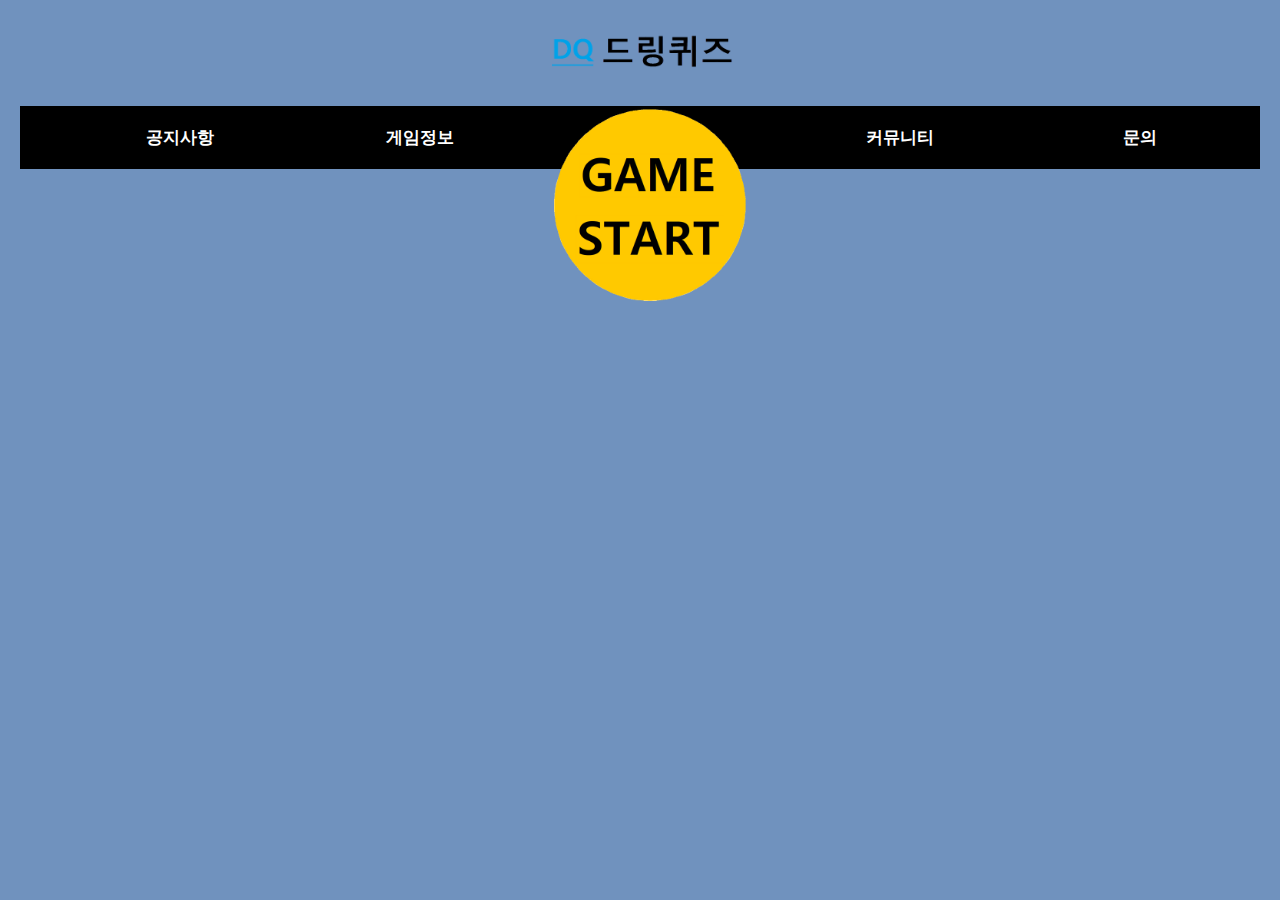
==== index.html @ 8b4d486b "icon" ====
<!DOCTYPE html>
<html>
  <head>
    <link rel="shortcut icon" type="image/x-icon" href="favicon.ico">
    <link rel="icon" href="favicon.ico" type="image/x-icon">
    <title>드링퀴즈 - Drink Quiz</title>
    <meta charset="utf-8">
    <link rel="stylesheet" href="style1.css">
  </head>

  <script>
    //이미지 자동 슬라이드
    var index = 0;   //이미지에 접근하는 인덱스
    window.onload = function(){
        slideShow();
    }

    function slideShow() {
    var i;
    var x = document.getElementsByClassName("slide1");  //slide1에 대한 dom 참조
    for (i = 0; i < x.length; i++) {
       x[i].style.display = "none";   //처음에 전부 display를 none으로 한다.
    }
    index++;
    if (index > x.length) {
        index = 1;  //인덱스가 초과되면 1로 변경
    }
    x[index-1].style.display = "inline";  //해당 인덱스는 inline으로
    setTimeout(slideShow, 4000);   //함수를 4초마다 호출
}
</script>

  <body>
    <!-- 로고 -->
    <div id = "logo" class="top">
      <a href="https://yingn02.github.io/shift2-web/">
        <img src="main_logo.png" width=15%>
      </a>
    </div>
    <!-- 메뉴 -->
    <div id="topmemu" class="top">
      <ul>
        <li><a href="notice.html">공지사항</a></li>
        <li><a href="info.html">게임정보</a></li>
        <li><a href="guide.html">가이드</a></li>
        <li><a href="community.html">커뮤니티</a></li>
        <li><a href="support.html">문의</a></li>
      </ul>
    </div>
    <!-- 이벤트 자동 슬라이드 -->
    <div id = "autoslide" class="middle">
      <img class="slide1" src="sd1.PNG" width=100%>
      <img class="slide1" src="sd2.PNG" width=100%>
      <img class="slide1" src="sd3.PNG" width=100%>
    </div>
    <!--로그인-->
    <div id = "login" class="middle">
      <a href="login.html">
        <img src="login.png" width=15%>
      </a>
    </div>



  </body>
</html>
---- style1.css ----
body {
  overflow-x: hidden;
  background-image: url("background.png");
  background-size: 100%;
  margin: 0px;
}

.top {
  text-align: center;
  margin: 20px;
}

#logo {
}

#topmemu {

}


a {
  color: white;
  text-decoration-line: none;
  font-weight: bold;

}

ul {
 background-color: black;
 list-style: none;
 overflow: hidden;
 margin: 0 auto;
 padding-top: 20px;
 padding-bottom: 20px;
}

li {
  font-size: 17px;
  float: left;
  width: 20%;
}

.middle {
  text-align: center;
}

#autoslide {
  position: relative; z-index: 1;
}

#login {
  position: relative; left:10px; top: -100px; z-index: 2;

}
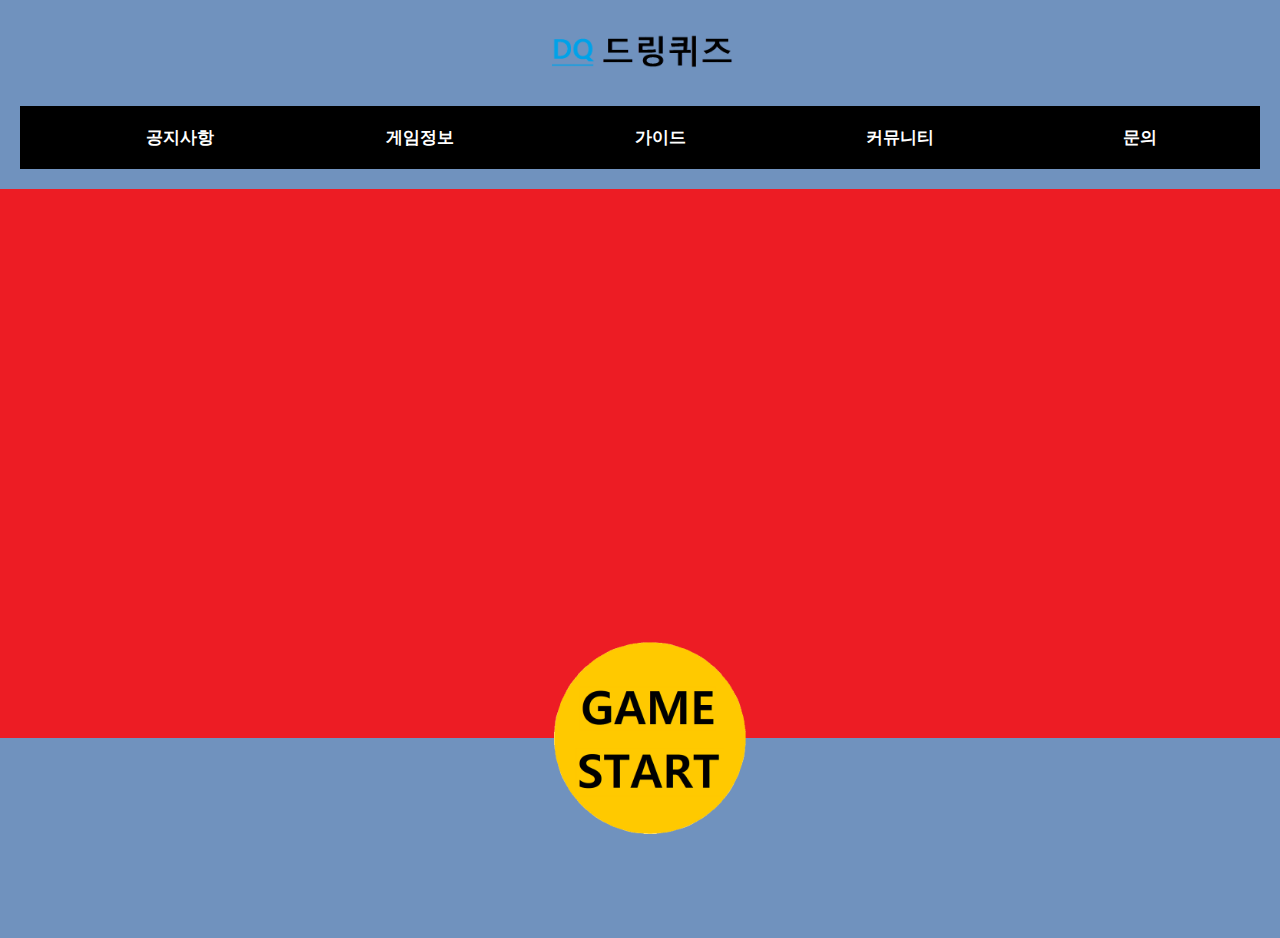
==== commit 59b26a74: "PNG to png" ====
--- a/index.html
+++ b/index.html
@@ -1,7 +1,7 @@
 <!DOCTYPE html>
 <html>
   <head>
-    <link rel="shortcut icon" type="image/x-icon" href="favicon.ico">
+    <link rel="shortcut icon" href="favicon.ico" type="image/x-icon">
     <link rel="icon" href="favicon.ico" type="image/x-icon">
     <title>드링퀴즈 - Drink Quiz</title>
     <meta charset="utf-8">
@@ -49,9 +49,9 @@
     </div>
     <!-- 이벤트 자동 슬라이드 -->
     <div id = "autoslide" class="middle">
-      <img class="slide1" src="sd1.PNG" width=100%>
-      <img class="slide1" src="sd2.PNG" width=100%>
-      <img class="slide1" src="sd3.PNG" width=100%>
+      <img class="slide1" src="sd1.png" width=100%>
+      <img class="slide1" src="sd2.png" width=100%>
+      <img class="slide1" src="sd3.png" width=100%>
     </div>
     <!--로그인-->
     <div id = "login" class="middle">
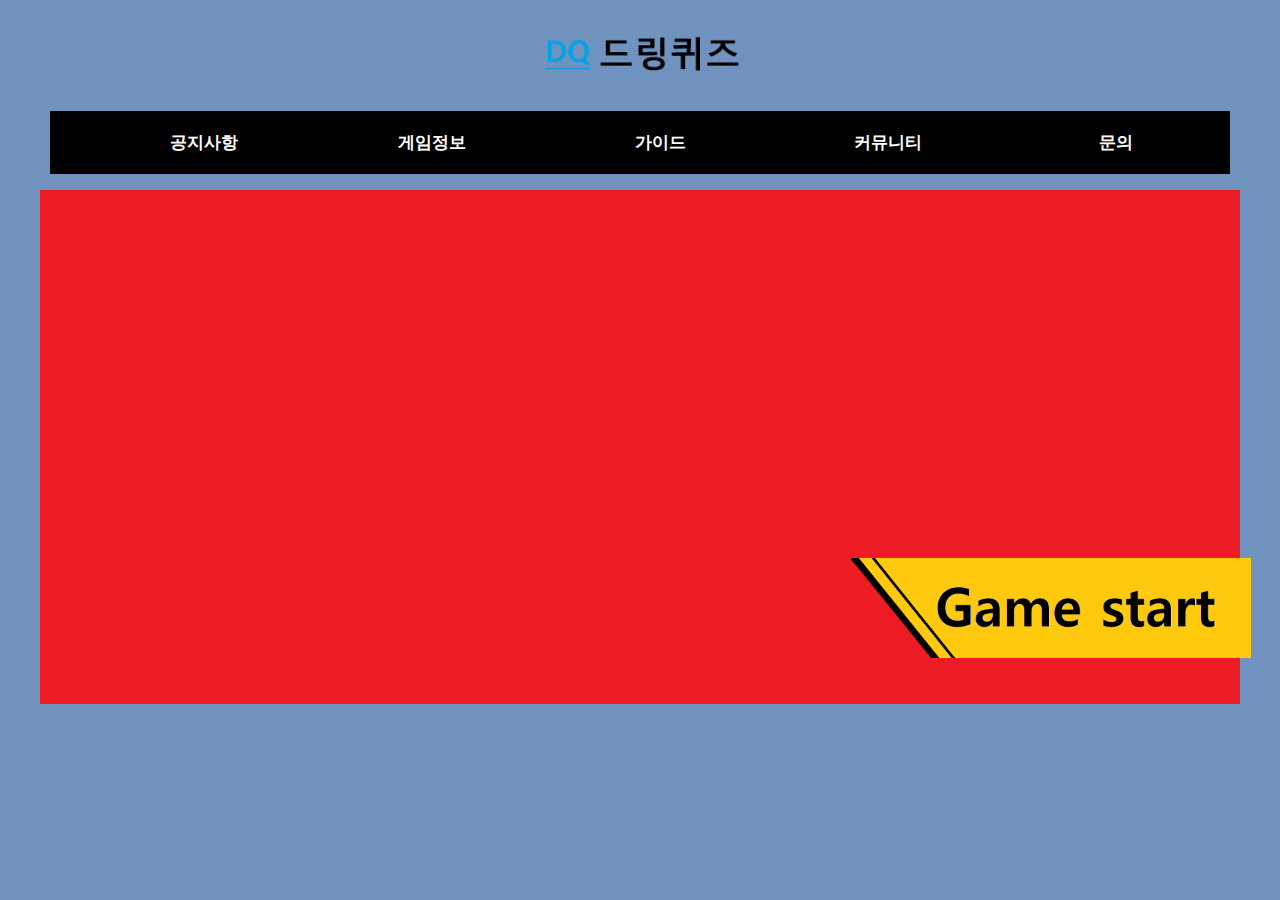
==== commit 69def92d: "캐릭터 인선 업데이트" ====
--- a/index.html
+++ b/index.html
@@ -1,40 +1,18 @@
 <!DOCTYPE html>
 <html>
   <head>
+    <meta charset="utf-8">
+    <title>드링퀴즈 - Drink Quiz</title>
     <link rel="shortcut icon" href="favicon.ico" type="image/x-icon">
-    <link rel="icon" href="favicon.ico" type="image/x-icon">
-    <title>드링퀴즈 - Drink Quiz</title>
-    <meta charset="utf-8">
-    <link rel="stylesheet" href="style1.css">
+    <link rel="stylesheet" href="index.css">
+
   </head>
-
-  <script>
-    //이미지 자동 슬라이드
-    var index = 0;   //이미지에 접근하는 인덱스
-    window.onload = function(){
-        slideShow();
-    }
-
-    function slideShow() {
-    var i;
-    var x = document.getElementsByClassName("slide1");  //slide1에 대한 dom 참조
-    for (i = 0; i < x.length; i++) {
-       x[i].style.display = "none";   //처음에 전부 display를 none으로 한다.
-    }
-    index++;
-    if (index > x.length) {
-        index = 1;  //인덱스가 초과되면 1로 변경
-    }
-    x[index-1].style.display = "inline";  //해당 인덱스는 inline으로
-    setTimeout(slideShow, 4000);   //함수를 4초마다 호출
-}
-</script>
 
   <body>
     <!-- 로고 -->
     <div id = "logo" class="top">
       <a href="https://yingn02.github.io/shift2-web/">
-        <img src="main_logo.png" width=15%>
+        <img src="main_logo.png" width=200px>
       </a>
     </div>
     <!-- 메뉴 -->
@@ -49,18 +27,38 @@
     </div>
     <!-- 이벤트 자동 슬라이드 -->
     <div id = "autoslide" class="middle">
-      <img class="slide1" src="sd1.png" width=100%>
-      <img class="slide1" src="sd2.png" width=100%>
-      <img class="slide1" src="sd3.png" width=100%>
+      <img class="slide" src="sd1.png" width=1200px>
+      <img class="slide" src="sd2.png" width=1200px>
+      <img class="slide" src="sd3.png" width=1200px>
     </div>
     <!--로그인-->
     <div id = "login" class="middle">
       <a href="login.html">
-        <img src="login.png" width=15%>
+        <img src="login.png" width=400px>
       </a>
     </div>
 
+    <script>
+      //이미지 자동 슬라이드
+      var index = 0;   //이미지에 접근하는 인덱스
+      window.onload = function(){ //시작 시 실행할 것
+          slideShow(); //아래의 함수 호출
+      }
 
+      function slideShow() {
+      let i;
+      let x = document.getElementsByClassName("slide");  //slide(class)에 대한 dom 참조
+      for (i = 0; i < x.length; i++) {
+         x[i].style.display = "none";   //처음에 전부 display를 none으로 한다.
+      }
+      index++;
+      if (index > x.length) {
+          index = 1;  //인덱스가 초과되면 1로 변경
+      }
+      x[index-1].style.display = "inline";  //해당 인덱스는 inline으로
+      setTimeout(slideShow, 4000);   //함수를 4초마다 호출
+      }
+    </script>
 
   </body>
 </html>
--- a/index.css
+++ b/index.css
@@ -0,0 +1,53 @@
+body {
+  overflow-x: hidden;
+  background-image: url("background.png");
+  background-size: 100%;
+  margin: 0px;
+}
+
+.top {
+  text-align: center;
+  margin: 20px;
+}
+
+#topmemu {
+  text-align: center;
+  margin: 0 auto;
+  width: 1180px;
+}
+
+#topmemu a {
+  display: inline-block;
+  color: white;
+  text-decoration-line: none;
+  font-weight: bold;
+}
+
+#topmemu ul {
+ background-color: black;
+ list-style: none;
+ overflow: hidden;
+ padding-top: 20px;
+ padding-bottom: 20px;
+}
+
+#topmemu li {
+  display: inline;
+  font-size: 17px;
+  float: left;
+  width: 20%;
+}
+
+.middle {
+  text-align: center;
+}
+
+#autoslide {
+
+  position: relative; z-index: 1;
+  text-align: center;
+}
+
+#login {
+  position: relative; left: 411px; top: -150px; z-index: 2;
+}
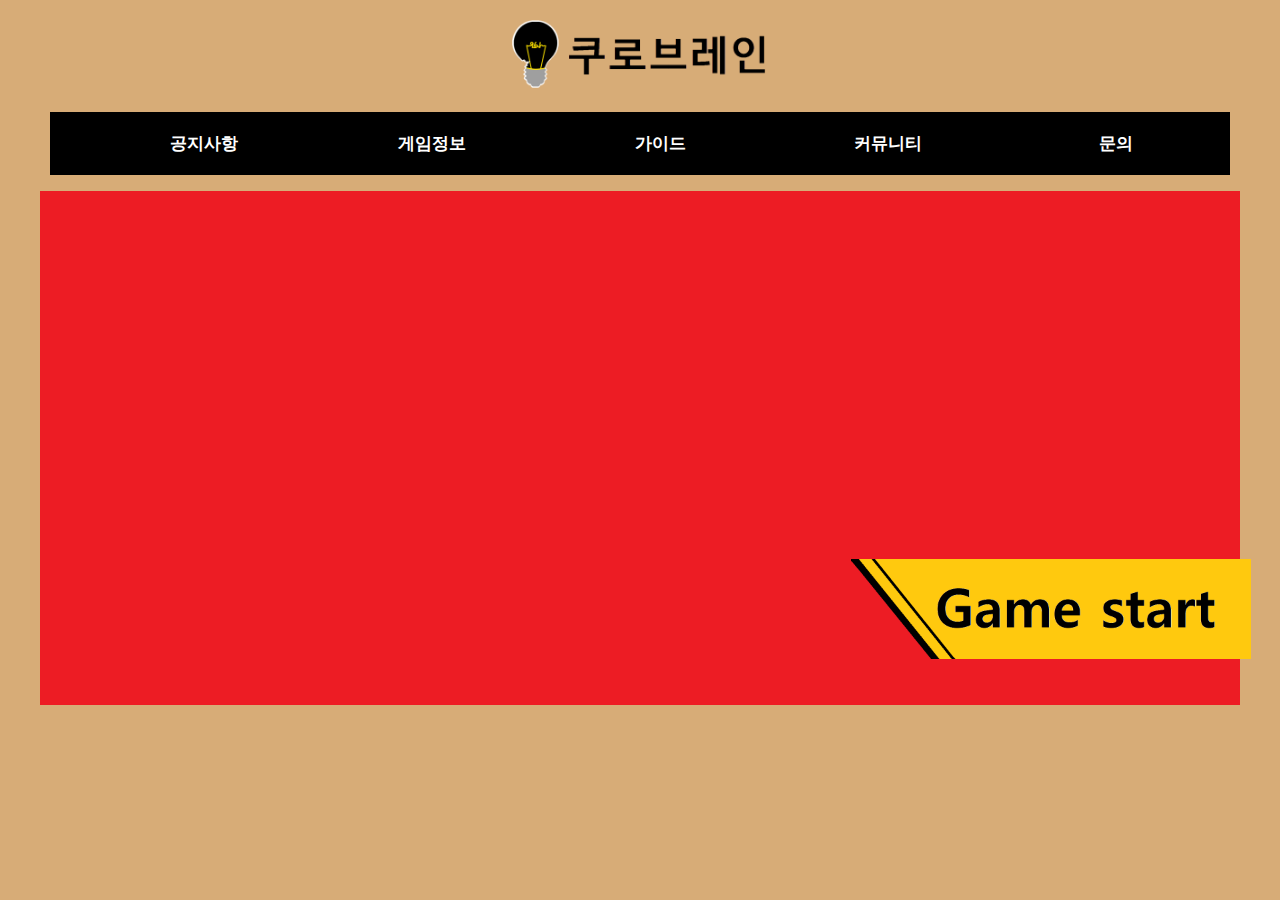
==== commit 743242a5: "prof1" ====
--- a/index.html
+++ b/index.html
@@ -2,7 +2,7 @@
 <html>
   <head>
     <meta charset="utf-8">
-    <title>드링퀴즈 - Drink Quiz</title>
+    <title>쿠로브레인 - Kuro Brain</title>
     <link rel="shortcut icon" href="favicon.ico" type="image/x-icon">
     <link rel="stylesheet" href="index.css">
 
@@ -12,7 +12,7 @@
     <!-- 로고 -->
     <div id = "logo" class="top">
       <a href="https://yingn02.github.io/shift2-web/">
-        <img src="main_logo.png" width=200px>
+        <img src="main_logo.png" width=270px>
       </a>
     </div>
     <!-- 메뉴 -->
--- a/index.css
+++ b/index.css
@@ -1,7 +1,10 @@
 body {
   overflow-x: hidden;
   background-image: url("background.png");
-  background-size: 100%;
+  background-size: 1920px;
+  background-repeat: no-repeat;
+  background-attachment: fixed;
+  background-position: center;
   margin: 0px;
 }
 
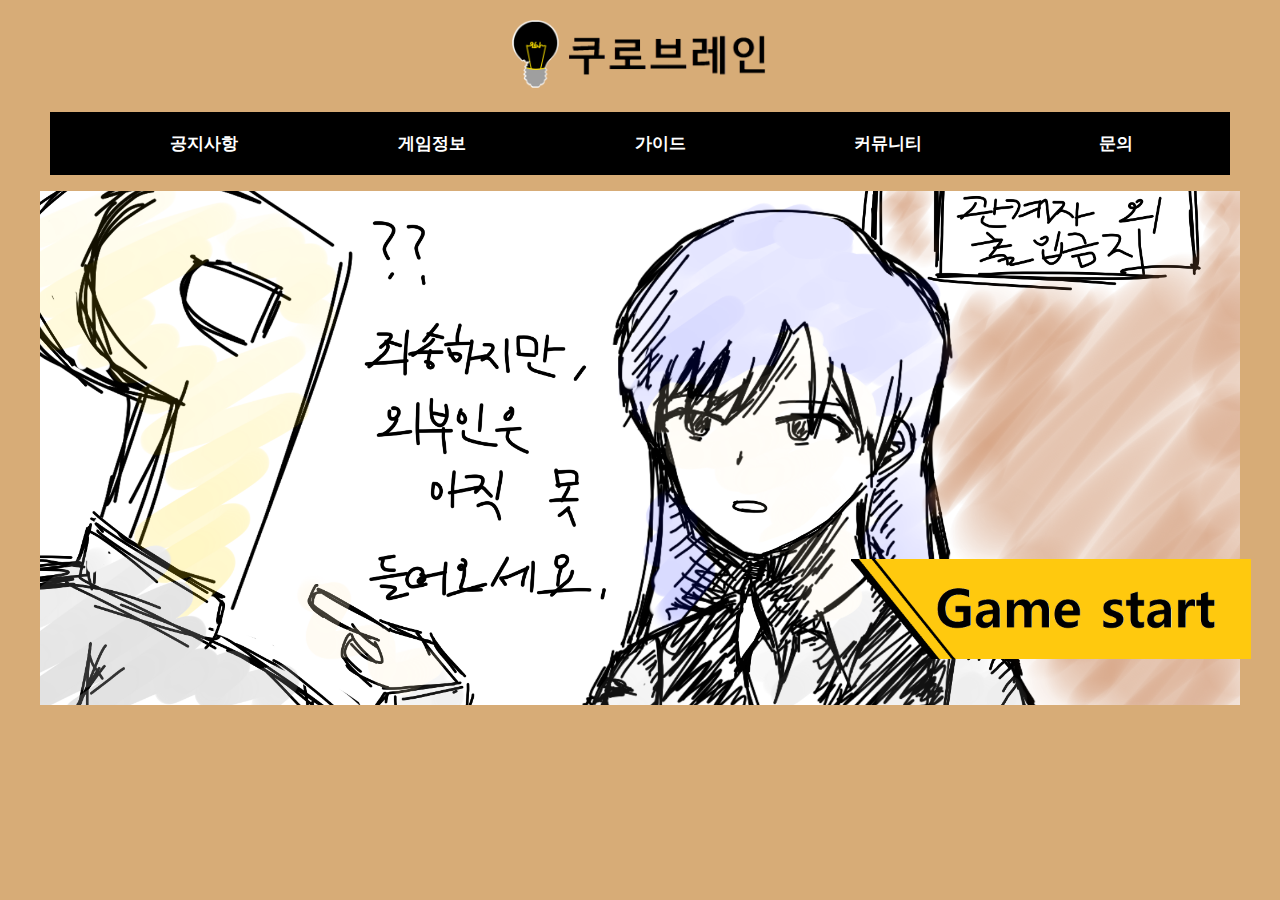
==== commit 4a353d11: "slide 임시 이미지 게시" ====
--- a/index.html
+++ b/index.html
@@ -56,7 +56,7 @@
           index = 1;  //인덱스가 초과되면 1로 변경
       }
       x[index-1].style.display = "inline";  //해당 인덱스는 inline으로
-      setTimeout(slideShow, 4000);   //함수를 4초마다 호출
+      setTimeout(slideShow, 5000);   //함수를 4초마다 호출
       }
     </script>
 
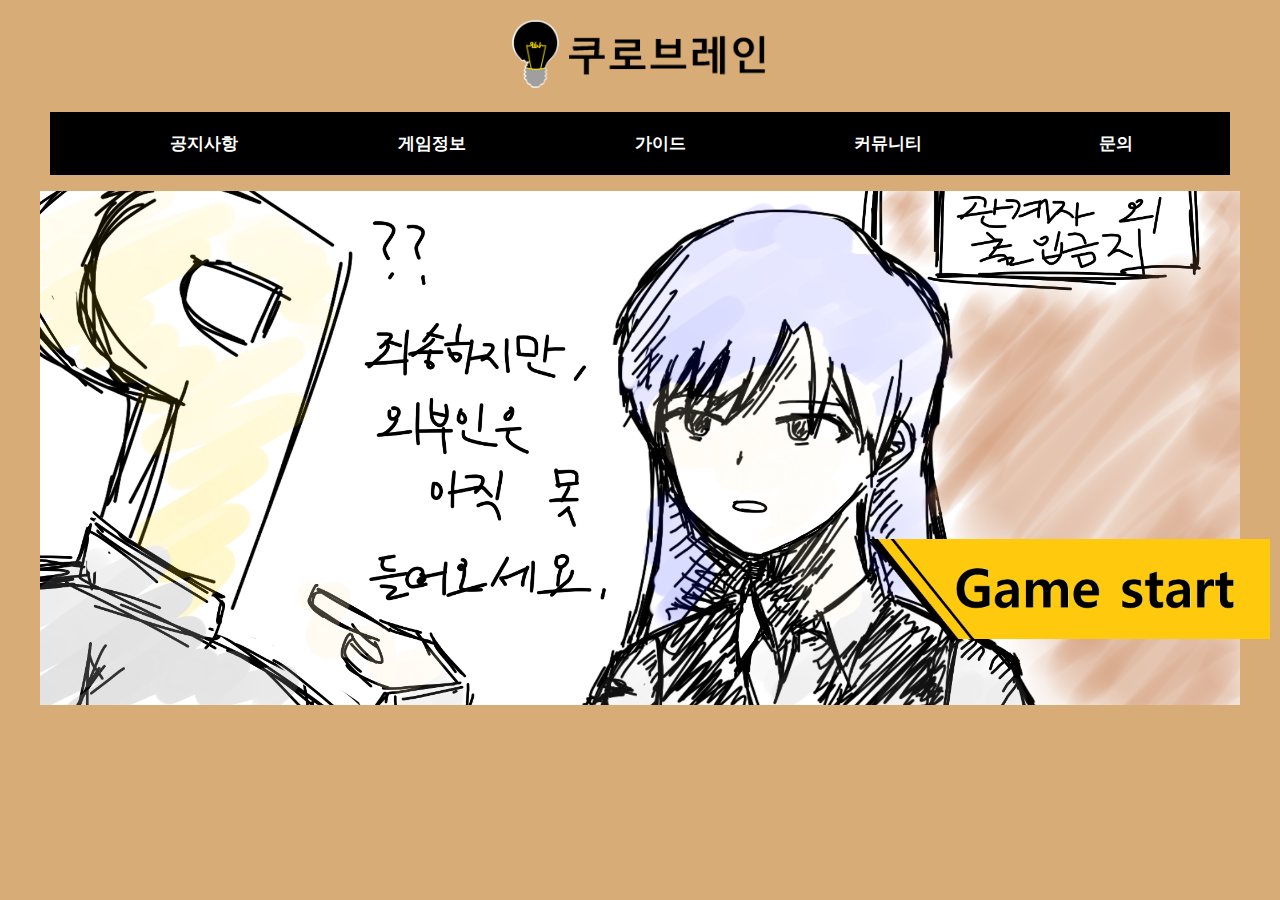
==== commit c6ac0140: "fixed background" ====
--- a/index.html
+++ b/index.html
@@ -11,7 +11,7 @@
   <body>
     <!-- 로고 -->
     <div id = "logo" class="top">
-      <a href="https://yingn02.github.io/shift2-web/">
+      <a href="index.html">
         <img src="main_logo.png" width=270px>
       </a>
     </div>
--- a/index.css
+++ b/index.css
@@ -1,7 +1,7 @@
 body {
   overflow-x: hidden;
   background-image: url("background.png");
-  background-size: 1920px;
+  background-size: 1980px;
   background-repeat: no-repeat;
   background-attachment: fixed;
   background-position: center;
@@ -52,5 +52,5 @@
 }
 
 #login {
-  position: relative; left: 411px; top: -150px; z-index: 2;
+  position: relative; left: 430px; top: -170px; z-index: 2;
 }
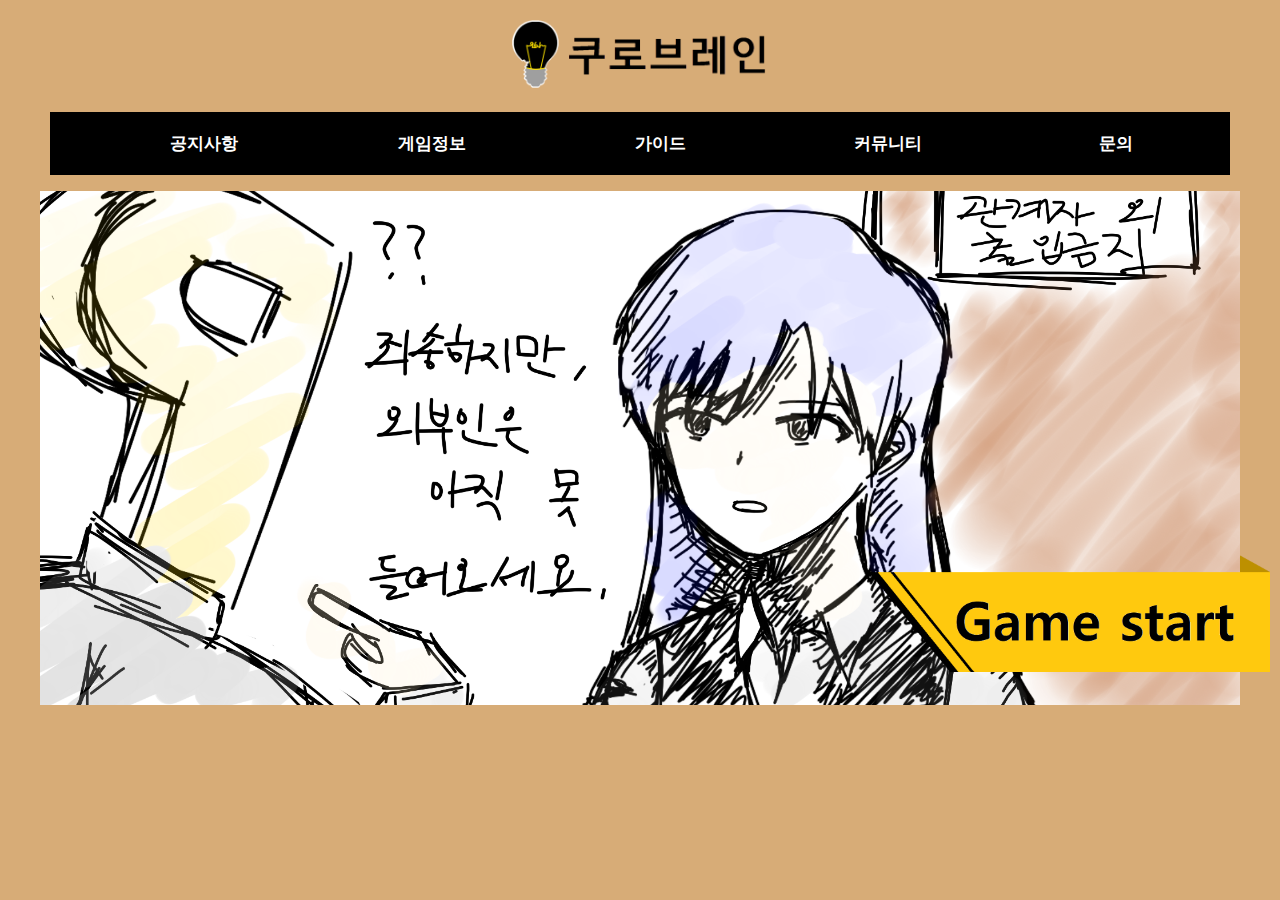
==== commit 0bf7249c: "update story page" ====
--- a/index.html
+++ b/index.html
@@ -19,7 +19,7 @@
     <div id="topmemu" class="top">
       <ul>
         <li><a href="notice.html">공지사항</a></li>
-        <li><a href="info.html">게임정보</a></li>
+        <li><a href="story.html">게임정보</a></li>
         <li><a href="guide.html">가이드</a></li>
         <li><a href="community.html">커뮤니티</a></li>
         <li><a href="support.html">문의</a></li>
